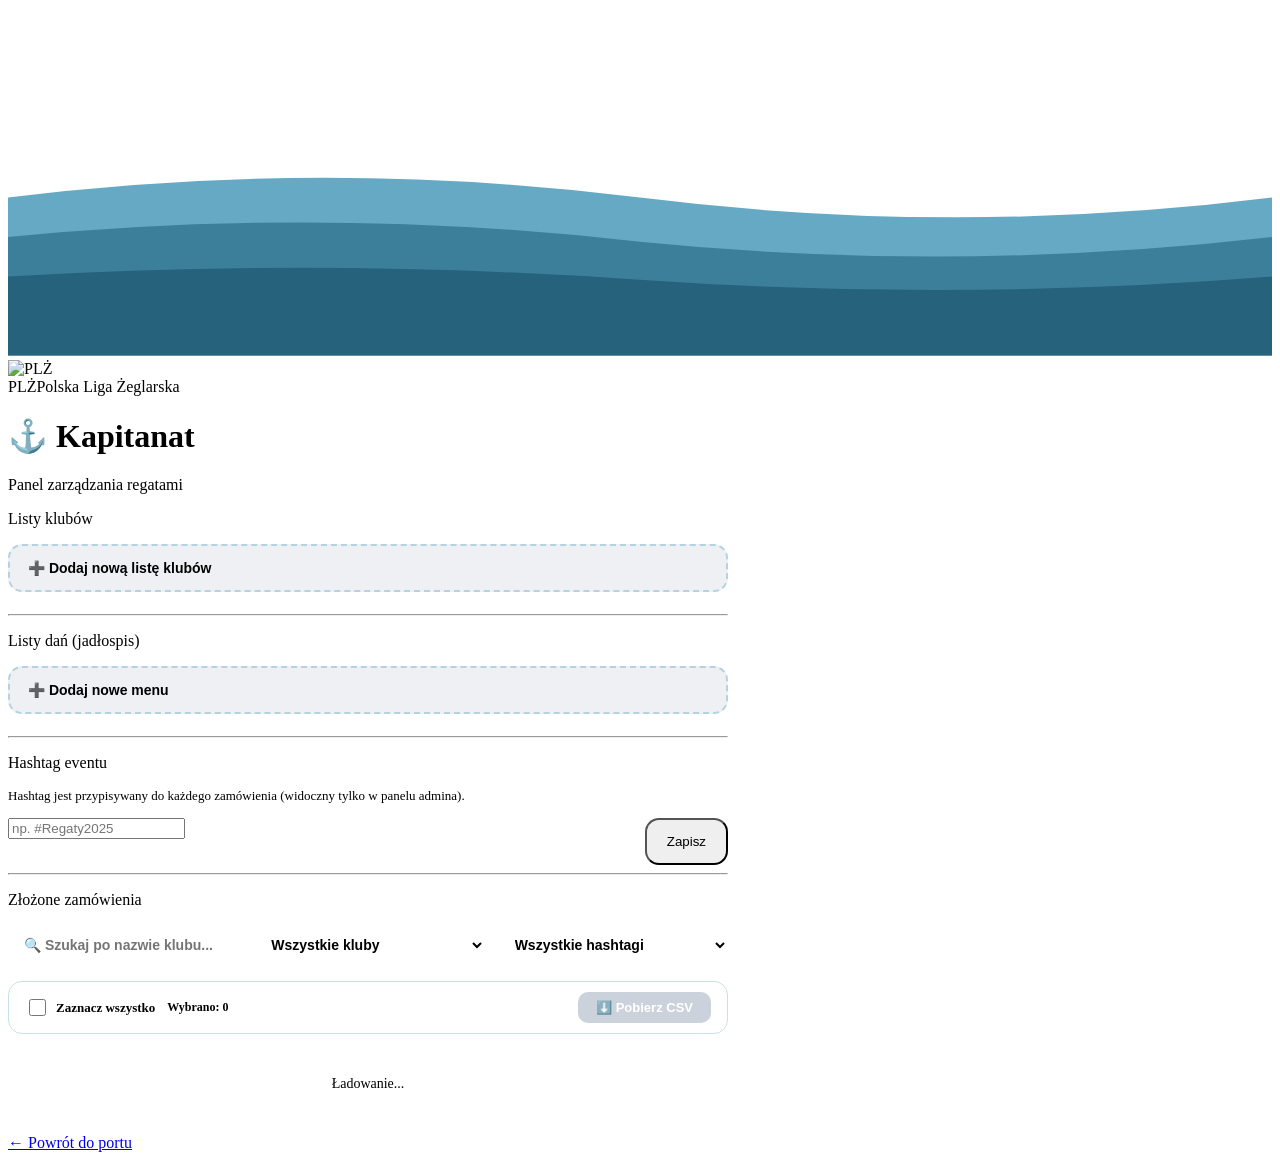
==== app/backend/static/admin.html @ 8b05d3e4 "init of complex aplication" ====
<!DOCTYPE html>
<html lang="pl">
<head>
    <meta charset="UTF-8">
    <meta name="viewport" content="width=device-width, initial-scale=1.0">
    <title>Kapitanat — PLŻ</title>
    <link rel="stylesheet" href="/static/style.css">
    <style>
    /* ─── KAFELKI LIST ───────────────────────────────── */
    .list-grid {
        display: grid;
        grid-template-columns: repeat(auto-fill, minmax(260px, 1fr));
        gap: 14px; margin-top: 14px;
    }
    .list-tile {
        background: var(--input-bg); border-radius: 16px;
        padding: 16px 18px; position: relative;
        border: 2px solid transparent; transition: border-color .2s;
    }
    .list-tile.is-active {
        border-color: var(--water-dark);
    }
    .tile-name {
        font-size: 15px; font-weight: 800; color: var(--navy);
        margin-bottom: 8px; display: flex; align-items: center; gap: 8px;
    }
    .badge-active {
        background: var(--water-dark); color: #fff;
        font-size: 10px; padding: 2px 8px; border-radius: 10px;
        font-weight: 900; letter-spacing: 1px;
    }
    .tile-preview {
        font-size: 12px; color: var(--text-sub); margin-bottom: 12px;
        line-height: 1.6; max-height: 72px; overflow: hidden;
    }
    .tile-actions { display: flex; gap: 7px; flex-wrap: wrap; }
    .tile-btn {
        padding: 6px 14px; border-radius: 10px; font-size: 12px;
        font-weight: 800; font-family: 'Nunito', sans-serif;
        border: none; cursor: pointer; transition: .15s;
    }
    .tile-btn-edit     { background: var(--sky-mid); color: var(--navy); }
    .tile-btn-activate { background: var(--water-dark); color: #fff; }
    .tile-btn-delete   { background: #f8d7da; color: #721c24; }
    .tile-btn:hover    { opacity: .85; transform: translateY(-1px); }

    /* ─── MODAL EDYCJI ───────────────────────────────── */
    .modal-overlay {
        position: fixed; inset: 0; z-index: 200;
        background: rgba(26,53,96,.55); backdrop-filter: blur(4px);
        display: flex; align-items: center; justify-content: center;
        padding: 16px;
    }
    .modal-box {
        background: #fff; border-radius: 22px;
        padding: 28px 26px; width: 100%; max-width: 520px;
        box-shadow: 0 16px 48px rgba(26,53,96,.3);
        max-height: 90vh; overflow-y: auto;
    }
    .modal-box h3 {
        font-family: 'Pacifico', cursive; font-size: 18px;
        color: var(--navy); margin-bottom: 16px;
    }
    .modal-hint {
        font-size: 12px; color: var(--text-sub);
        background: rgba(74,154,187,.1); border-radius: 10px;
        padding: 10px 14px; margin-bottom: 12px; line-height: 1.6;
    }
    .modal-box textarea {
        width: 100%; min-height: 180px; padding: 12px 14px;
        border-radius: 12px; border: 1.5px solid rgba(74,154,187,.35);
        font-family: 'Nunito', monospace; font-size: 13px;
        color: var(--navy); resize: vertical; outline: none;
        background: var(--input-bg);
    }
    .modal-box textarea:focus { border-color: var(--water-dark); }
    .modal-actions { display: flex; gap: 10px; margin-top: 16px; }
    .modal-actions .btn { margin-top: 0; }

    /* ─── UPLOAD ─────────────────────────────────────── */
    .upload-row {
        display: flex; gap: 10px; align-items: center;
        margin-bottom: 10px; flex-wrap: wrap;
    }
    .upload-label {
        display: inline-flex; align-items: center; gap: 6px;
        background: rgba(74,154,187,.18); color: var(--navy);
        border-radius: 10px; padding: 8px 14px; font-size: 13px;
        font-weight: 700; cursor: pointer; transition: .15s;
    }
    .upload-label:hover { background: rgba(74,154,187,.3); }
    .upload-label input[type=file] { display: none; }
    .upload-filename { font-size: 12px; color: var(--text-sub); }

    /* ─── HASHTAG ────────────────────────────────────── */
    .hashtag-row {
        display: flex; gap: 10px; align-items: flex-start;
    }
    .hashtag-row .field { flex: 1; margin-bottom: 0; }
    .hashtag-row .btn { width: auto; padding: 14px 20px; margin-top: 0; border-radius: 14px; }

    /* ─── ZAMÓWIENIA ─────────────────────────────────── */
    .filter-bar {
        display: flex; gap: 10px; flex-wrap: wrap; margin-bottom: 16px;
    }
    .filter-bar input,
    .filter-bar select {
        flex: 1; min-width: 140px; background: var(--input-bg);
        border: none; border-radius: 12px; padding: 11px 16px;
        font-family: 'Nunito', sans-serif; font-size: 14px;
        font-weight: 600; color: var(--navy); outline: none;
    }
    .filter-bar input:focus,
    .filter-bar select:focus { box-shadow: 0 0 0 2px rgba(74,154,187,.35); }

    .order-card {
        background: var(--input-bg); border-radius: 14px;
        padding: 14px 18px; margin-bottom: 10px;
        border-left: 5px solid var(--water-dark);
    }
    .order-card-head {
        display: flex; justify-content: space-between;
        align-items: flex-start; margin-bottom: 8px; flex-wrap: wrap; gap: 6px;
    }
    .order-club { font-size: 15px; font-weight: 800; color: var(--navy); }
    .order-meta { font-size: 11px; color: #7a95bb; }
    .order-hashtag {
        background: rgba(74,154,187,.18); color: var(--water-dark);
        font-size: 11px; font-weight: 800; border-radius: 8px;
        padding: 2px 10px;
    }
    .order-days { display: flex; flex-wrap: wrap; gap: 10px; }
    .order-day  { font-size: 12px; color: var(--text-sub); }
    .order-day  strong { color: var(--navy); display: block; font-size: 11px;
                         letter-spacing: 1px; text-transform: uppercase; margin-bottom: 2px; }

    .empty-state { text-align: center; color: var(--text-sub); font-size: 14px; padding: 28px 0; }

    /* ─── HISTORIA EDYCJI ──────────────────────────────── */
    .history-entry {
        border-left: 3px solid rgba(74,154,187,.3);
        padding: 8px 14px; margin-bottom: 8px; border-radius: 0 10px 10px 0;
        background: rgba(74,154,187,.06);
    }
    .history-entry summary {
        cursor: pointer; font-size: 12px; font-weight: 800; color: var(--text-sub);
        list-style: none; display: flex; justify-content: space-between;
    }
    .history-entry summary::-webkit-details-marker { display: none; }
    .history-dishes { font-size: 12px; color: var(--navy); margin-top: 8px; }
    .history-day { font-weight: 800; margin-top: 5px; }

    /* ─── KLIKALNE KARTY ZAMÓWIEŃ ──────────────────────── */
    .order-card { cursor: pointer; transition: background .15s; }
    .order-card:hover { background: var(--input-bg2); }
    .order-card.is-selected {
        background: rgba(74,154,187,.22);
        border-left-color: var(--navy);
    }

    /* ─── PASEK WYBORU I POBIERANIA ──────────────────────── */
    .selection-toolbar {
        display: flex; align-items: center; gap: 12px; flex-wrap: wrap;
        background: var(--input-bg2); border-radius: 14px;
        padding: 10px 16px; margin-bottom: 12px;
        border: 1.5px solid rgba(74,154,187,.3);
    }
    .sel-check-all {
        display: flex; align-items: center; gap: 7px;
        font-size: 13px; font-weight: 800; color: var(--navy);
        cursor: pointer; user-select: none;
    }
    .sel-check-all input[type=checkbox] {
        width: 17px; height: 17px; cursor: pointer;
        accent-color: var(--water-dark); flex-shrink: 0;
    }
    .sel-count { font-size: 12px; color: var(--text-sub); font-weight: 700; }
    .sel-download-btn {
        margin-left: auto; padding: 8px 18px; border-radius: 10px;
        font-size: 13px; font-weight: 800; font-family: 'Nunito', sans-serif;
        border: none; cursor: pointer; transition: .15s;
        background: var(--navy); color: #fff;
    }
    .sel-download-btn:disabled { background: rgba(26,53,96,.22); cursor: default; }
    .sel-download-btn:not(:disabled):hover {
        background: var(--water-dark); transform: translateY(-1px);
    }
    .order-sel-cb {
        width: 17px; height: 17px; cursor: pointer;
        accent-color: var(--water-dark); flex-shrink: 0; margin-top: 2px;
    }

    /* ─── NOWA LISTA PRZYCISK ─────────────────────────── */
    .new-list-btn {
        display: flex; align-items: center; gap: 8px;
        background: rgba(26,53,96,.07); border-radius: 14px;
        padding: 14px 18px; cursor: pointer; border: 2px dashed rgba(74,154,187,.35);
        color: var(--navy); font-weight: 800; font-size: 14px;
        transition: .18s; width: 100%; text-align: left; font-family: 'Nunito',sans-serif;
    }
    .new-list-btn:hover { background: rgba(74,154,187,.12); border-color: var(--water-dark); }
    </style>
</head>
<body>

<div class="sea-scene" aria-hidden="true">
    <svg viewBox="0 0 800 220" preserveAspectRatio="xMidYMax slice" xmlns="http://www.w3.org/2000/svg" style="width:100%;height:100%;">
        <path d="M0 120 Q200 95 400 120 Q600 145 800 120 L800 220 L0 220Z" fill="#4a9abb" opacity=".85"/>
        <path d="M0 145 Q200 125 400 148 Q600 168 800 145 L800 220 L0 220Z" fill="#2c6e8a" opacity=".7"/>
        <path d="M0 170 Q200 158 400 172 Q600 186 800 170 L800 220 L0 220Z" fill="#1a4f6a" opacity=".6"/>
    </svg>
</div>

<div class="page">

    <div class="plz-logo">
        <img src="/static/images/PLZ_transparent_1.webp" width="50" height="50" alt="PLŻ" style="object-fit:contain;">
        <div class="plz-logo__text">PLŻ<span class="plz-logo__sub">Polska Liga Żeglarska</span></div>
    </div>

    <div class="card" style="max-width:720px;">
        <h1 class="card__title">⚓ Kapitanat</h1>
        <p class="card__sub">Panel zarządzania regatami</p>

        <!-- ══ 1. LISTY KLUBÓW ══════════════════════════ -->
        <p class="section-title">Listy klubów</p>

        <button class="new-list-btn" onclick="openNewClubList()">
            ➕ Dodaj nową listę klubów
        </button>

        <div class="list-grid" id="club-lists-grid"></div>

        <hr class="divider">

        <!-- ══ 2. LISTY DAŃ ═════════════════════════════ -->
        <p class="section-title">Listy dań (jadłospis)</p>

        <button class="new-list-btn" onclick="openNewMealList()">
            ➕ Dodaj nowe menu
        </button>

        <div class="list-grid" id="meal-lists-grid"></div>

        <hr class="divider">

        <!-- ══ 3. HASHTAG ══════════════════════════════ -->
        <p class="section-title">Hashtag eventu</p>
        <p style="font-size:13px; color:var(--text-sub); margin-bottom:14px;">
            Hashtag jest przypisywany do każdego zamówienia (widoczny tylko w panelu admina).
        </p>

        <div class="hashtag-row">
            <div class="field">
                <input type="text" id="hashtag-input" placeholder="np. #Regaty2025">
            </div>
            <button class="btn btn-primary" onclick="saveHashtag()">Zapisz</button>
        </div>
        <div id="hashtag-saved" style="display:none; color:#155724; font-size:13px; font-weight:700; margin-top:8px;">
            ✅ Hashtag zapisany!
        </div>

        <hr class="divider">

        <!-- ══ 4. ZAMÓWIENIA ════════════════════════════ -->
        <p class="section-title">Złożone zamówienia</p>

        <div class="filter-bar">
            <input type="text" id="search-input" placeholder="🔍 Szukaj po nazwie klubu..." oninput="filterOrders()">
            <select id="filter-club" onchange="filterOrders()">
                <option value="">Wszystkie kluby</option>
            </select>
            <select id="filter-hashtag" onchange="filterOrders()">
                <option value="">Wszystkie hashtagi</option>
            </select>
        </div>

        <div class="selection-toolbar" id="selection-toolbar">
            <label class="sel-check-all">
                <input type="checkbox" id="select-all-checkbox" onchange="toggleSelectAll(this.checked)">
                Zaznacz wszystko
            </label>
            <span class="sel-count" id="sel-count-label">Wybrano: 0</span>
            <button class="sel-download-btn" id="download-btn" onclick="downloadOrders()" disabled>
                ⬇️ Pobierz CSV
            </button>
        </div>

        <div id="orders-container">
            <p class="empty-state">Ładowanie...</p>
        </div>

        <a href="/" class="btn btn-secondary" style="margin-top:28px;">← Powrót do portu</a>
    </div>
</div>

<!-- ══ MODAL EDYCJI LISTY KLUBÓW ══════════════════════ -->
<div id="modal-club" class="modal-overlay" style="display:none;" onclick="closeModalClub(event)">
    <div class="modal-box" onclick="event.stopPropagation()">
        <h3 id="modal-club-title">Lista klubów</h3>

        <div class="field">
            <label>Nazwa listy</label>
            <input type="text" id="edit-club-name" placeholder="np. Regaty Gdańsk 2025">
        </div>

        <div class="modal-hint">
            <strong>Format:</strong> jedna linia = jeden klub:<br>
            <code>Nazwa klubu, liczba zawodników, hasło</code><br>
            Liczba i hasło są <strong>opcjonalne</strong> — domyślnie 4 zawodników i losowe 6-cyfrowe hasło.<br>
            Przykłady:<br>
            <code>Politechnika Gdańska, 4, regaty2025</code><br>
            <code>Klub Morski</code> → auto: 4 zawodników, hasło wygenerowane
        </div>

        <div class="upload-row">
            <label class="upload-label">
                📂 Wczytaj plik .txt
                <input type="file" accept=".txt" id="club-file-input" onchange="loadClubFile()">
            </label>
            <span class="upload-filename" id="club-filename">brak pliku</span>
            <button class="tile-btn tile-btn-edit" onclick="applyClubDefaults()" type="button"
                title="Uzupełnij brakujące hasła i liczby zawodników">
                🔑 Uzupełnij/pokaż hasła
            </button>
        </div>

        <textarea id="edit-club-content"
            placeholder="Klub Morski Gdańsk, 8, haslo123&#10;AZS Gdynia&#10;Politechnika, 4"></textarea>

        <div class="modal-actions">
            <button class="btn btn-secondary" style="flex:1" onclick="closeModalClub()">Anuluj</button>
            <button class="btn btn-primary"   style="flex:2; margin-top:0;" onclick="saveClubList()">💾 Zapisz</button>
        </div>
    </div>
</div>

<!-- ══ MODAL EDYCJI LISTY DAN ══════════════════════════ -->
<div id="modal-meal" class="modal-overlay" style="display:none;" onclick="closeModalMeal(event)">
    <div class="modal-box" onclick="event.stopPropagation()">
        <h3 id="modal-meal-title">Menu / jadłospis</h3>

        <div class="field">
            <label>Nazwa menu</label>
            <input type="text" id="edit-meal-name" placeholder="np. Menu Regaty Gdańsk 2025">
        </div>

        <div class="modal-hint">
            <strong>Format pliku / edycji:</strong><br>
            Jedna linia = jeden dzień:<br>
            <code>Dzień N: danie1;danie2;danie3</code><br>
            Przykład: <code>Dzień 1: kotlet;pierogi;zupa</code>
        </div>

        <div class="upload-row">
            <label class="upload-label">
                📂 Wczytaj plik .txt
                <input type="file" accept=".txt" id="meal-file-input" onchange="loadMealFile()">
            </label>
            <span class="upload-filename" id="meal-filename">brak pliku</span>
        </div>

        <textarea id="edit-meal-content"
            placeholder="Dzień 1: kotlet;pierogi&#10;Dzień 2: szpinak;jabłko"></textarea>

        <div class="modal-actions">
            <button class="btn btn-secondary" style="flex:1" onclick="closeModalMeal()">Anuluj</button>
            <button class="btn btn-primary"   style="flex:2; margin-top:0;" onclick="saveMealList()">💾 Zapisz</button>
        </div>
    </div>
</div>

<!-- ══ MODAL SZCZEGÓŁÓW ZAMÓWIENIA ════════════════════ -->
<div id="modal-order" class="modal-overlay" style="display:none;" onclick="closeOrderModal(event)">
    <div class="modal-box" onclick="event.stopPropagation()" style="max-width:560px;">
        <h3 id="modal-order-title" style="font-family:'Pacifico',cursive; font-size:18px; color:var(--navy); margin-bottom:4px;"></h3>
        <p id="modal-order-meta" style="font-size:12px; color:var(--text-sub); margin-bottom:20px;"></p>

        <p class="section-title" style="margin-top:0;">Aktualne zamówienie</p>
        <div id="modal-order-current"></div>

        <div id="modal-order-history-wrap" style="display:none; margin-top:18px;">
            <p class="section-title">Historia edycji</p>
            <div id="modal-order-history"></div>
        </div>

        <div class="modal-actions" style="margin-top:20px;">
            <button class="btn btn-secondary" onclick="closeOrderModal()">Zamknij</button>
        </div>
    </div>
</div>

<!-- ══ MODAL POTWIERDZENIA USUNIĘCIA ══════════════════ -->
<div id="modal-confirm-delete" class="modal-overlay" style="display:none;">
    <div class="modal-box" style="max-width:380px; text-align:center;">
        <div style="font-size:40px; margin-bottom:12px;">🗑️</div>
        <h3 style="font-family:'Nunito',sans-serif; font-size:16px;">Czy na pewno usunąć tę listę?</h3>
        <p style="font-size:13px; color:var(--text-sub); margin:10px 0 20px;">Tej operacji nie można cofnąć.</p>
        <div class="modal-actions">
            <button class="btn btn-secondary" style="flex:1" onclick="closeDeleteModal()">Anuluj</button>
            <button class="btn btn-primary"   style="flex:1; margin-top:0; background:#d62828;"
                    onclick="confirmDelete()">Usuń</button>
        </div>
    </div>
</div>

<script>
/* ═══════════════════════════════════════════════════════
   STAN
═══════════════════════════════════════════════════════ */
let clubLists      = [];
let mealLists      = [];
let allOrders      = [];
let orderMap       = {};   // index → order object (dla modalu)
let selectedOrders = new Set();

let editingClubId = null;
let editingMealId = null;
let deleteCallback = null;

/* ═══════════════════════════════════════════════════════
   ŁADOWANIE DANYCH
═══════════════════════════════════════════════════════ */
async function loadAll() {
    await Promise.all([loadClubLists(), loadMealLists(), loadHashtag(), loadOrders()]);
}

async function loadClubLists() {
    const r = await fetch('/api/club-lists', { credentials: 'include' });
    clubLists = await r.json();
    renderClubLists();
}

async function loadMealLists() {
    const r = await fetch('/api/meal-lists', { credentials: 'include' });
    mealLists = await r.json();
    renderMealLists();
}

async function loadHashtag() {
    const r = await fetch('/api/hashtag', { credentials: 'include' });
    const d = await r.json();
    document.getElementById('hashtag-input').value = d.hashtag || '';
}

async function loadOrders() {
    const r = await fetch('/api/submissions', { credentials: 'include' });
    const d = await r.json();
    allOrders = d.orders || [];

    /* Wypełnij filtry */
    const clubSel = document.getElementById('filter-club');
    const hashSel = document.getElementById('filter-hashtag');
    clubSel.innerHTML = '<option value="">Wszystkie kluby</option>';
    hashSel.innerHTML = '<option value="">Wszystkie hashtagi</option>';
    (d.clubs || []).forEach(c => {
        const o = document.createElement('option'); o.value = o.textContent = c;
        clubSel.appendChild(o);
    });
    (d.hashtags || []).forEach(h => {
        const o = document.createElement('option'); o.value = o.textContent = h;
        hashSel.appendChild(o);
    });

    renderOrders(allOrders);
}

/* ═══════════════════════════════════════════════════════
   RENDEROWANIE KAFELKÓW KLUBÓW
═══════════════════════════════════════════════════════ */
function renderClubLists() {
    const grid = document.getElementById('club-lists-grid');
    grid.innerHTML = '';

    if (!clubLists.length) {
        grid.innerHTML = '<p class="empty-state">Brak list klubów.</p>';
        return;
    }

    clubLists.forEach(list => {
        const tile = document.createElement('div');
        tile.className = 'list-tile' + (list.active ? ' is-active' : '');

        const clubs = list.clubs || [];
        const preview = clubs.slice(0, 4)
            .map(c => `${c.name} (${c.count} zaw.)`)
            .join('<br>') + (clubs.length > 4 ? `<br>…i ${clubs.length-4} więcej` : '');

        tile.innerHTML = `
            <div class="tile-name">
                ${list.name}
                ${list.active ? '<span class="badge-active">AKTYWNA</span>' : ''}
            </div>
            <div class="tile-preview">${preview || '<em>pusta lista</em>'}</div>
            <div class="tile-actions">
                <button class="tile-btn tile-btn-edit"   onclick="openEditClubList(${list.id})">Edytuj</button>
                ${!list.active ? `<button class="tile-btn tile-btn-activate" onclick="activateClubList(${list.id})">Aktywuj</button>` : ''}
                <button class="tile-btn tile-btn-delete" onclick="askDeleteClubList(${list.id})">Usuń</button>
            </div>`;
        grid.appendChild(tile);
    });
}

/* ═══════════════════════════════════════════════════════
   RENDEROWANIE KAFELKÓW DAŃ
═══════════════════════════════════════════════════════ */
function renderMealLists() {
    const grid = document.getElementById('meal-lists-grid');
    grid.innerHTML = '';

    if (!mealLists.length) {
        grid.innerHTML = '<p class="empty-state">Brak menu.</p>';
        return;
    }

    mealLists.forEach(list => {
        const tile = document.createElement('div');
        tile.className = 'list-tile' + (list.active ? ' is-active' : '');

        const days = list.days || [];
        const preview = days.slice(0, 3)
            .map(d => `<strong>${d.day}:</strong> ${(d.dishes||[]).join(', ')}`)
            .join('<br>') + (days.length > 3 ? `<br>…i ${days.length-3} dni więcej` : '');

        tile.innerHTML = `
            <div class="tile-name">
                ${list.name}
                ${list.active ? '<span class="badge-active">AKTYWNE</span>' : ''}
            </div>
            <div class="tile-preview">${preview || '<em>puste menu</em>'}</div>
            <div class="tile-actions">
                <button class="tile-btn tile-btn-edit"   onclick="openEditMealList(${list.id})">Edytuj</button>
                ${!list.active ? `<button class="tile-btn tile-btn-activate" onclick="activateMealList(${list.id})">Aktywuj</button>` : ''}
                <button class="tile-btn tile-btn-delete" onclick="askDeleteMealList(${list.id})">Usuń</button>
            </div>`;
        grid.appendChild(tile);
    });
}

/* ═══════════════════════════════════════════════════════
   RENDEROWANIE ZAMÓWIEŃ
═══════════════════════════════════════════════════════ */
function renderOrders(orders) {
    const container = document.getElementById('orders-container');
    orderMap = {};
    selectedOrders = new Set();
    updateSelectionUI();

    if (!orders.length) {
        container.innerHTML = '<p class="empty-state">Brak zamówień spełniających kryteria.</p>';
        return;
    }
    container.innerHTML = orders.map((o, i) => {
        orderMap[i] = o;
        const daysHtml = Object.entries(o.orders || {}).map(([day, dishes]) => {
            const dishesHtml = Object.entries(dishes).map(([d, c]) => `${d}: ${c}`).join(' · ');
            return `<div class="order-day"><strong>${day}</strong>${dishesHtml}</div>`;
        }).join('');

        const edits = (o.edit_history || []).length;
        const editBadge = edits > 0
            ? `<span style="font-size:11px; color:var(--water-dark); font-weight:800;">
                 ✏️ ${edits} ${edits === 1 ? 'edycja' : 'edycje'}
               </span>`
            : '';
        const updatedBadge = o.updated_at && o.updated_at !== o.date
            ? `<span style="font-size:11px; color:var(--text-sub);">zaktualizowano: ${o.updated_at}</span>`
            : '';

        return `
        <div class="order-card" id="order-card-${i}" onclick="openOrderModal(${i})">
            <div class="order-card-head">
                <div style="display:flex; align-items:flex-start; gap:10px;">
                    <input type="checkbox" class="order-sel-cb"
                        onclick="event.stopPropagation()"
                        onchange="toggleOrderSelection(${i}, this.checked)">
                    <div>
                        <div class="order-club">⚓ ${o.club_name}</div>
                        <div class="order-meta" style="display:flex; gap:10px; flex-wrap:wrap;">
                            <span>📅 ${o.date}</span>${updatedBadge}${editBadge}
                        </div>
                    </div>
                </div>
                ${o.hashtag ? `<span class="order-hashtag">${o.hashtag}</span>` : ''}
            </div>
            <div class="order-days">${daysHtml || '—'}</div>
        </div>`;
    }).join('');
}

/* ═══════════════════════════════════════════════════════
   ZAZNACZANIE I POBIERANIE
═══════════════════════════════════════════════════════ */
function toggleOrderSelection(index, checked) {
    if (checked) selectedOrders.add(index);
    else         selectedOrders.delete(index);
    const card = document.getElementById(`order-card-${index}`);
    if (card) card.classList.toggle('is-selected', checked);
    updateSelectionUI();
}

function toggleSelectAll(checked) {
    Object.keys(orderMap).forEach(k => {
        const idx = parseInt(k);
        const cb  = document.querySelector(`#order-card-${idx} .order-sel-cb`);
        if (cb) cb.checked = checked;
        if (checked) selectedOrders.add(idx);
        else         selectedOrders.delete(idx);
        const card = document.getElementById(`order-card-${idx}`);
        if (card) card.classList.toggle('is-selected', checked);
    });
    updateSelectionUI();
}

function updateSelectionUI() {
    const count        = selectedOrders.size;
    const totalVisible = Object.keys(orderMap).length;
    const countLabel   = document.getElementById('sel-count-label');
    const downloadBtn  = document.getElementById('download-btn');
    const selAllCb     = document.getElementById('select-all-checkbox');

    if (countLabel)  countLabel.textContent = `Wybrano: ${count}`;
    if (downloadBtn) downloadBtn.disabled   = count === 0;
    if (selAllCb) {
        selAllCb.checked       = totalVisible > 0 && count === totalVisible;
        selAllCb.indeterminate = count > 0 && count < totalVisible;
    }
}

function downloadOrders() {
    const orders = [...selectedOrders].map(i => orderMap[i]).filter(Boolean);
    if (!orders.length) return;

    /* Nagłówki CSV */
    const rows = [['Klub', 'Hashtag', 'Data złożenia', 'Ostatnia aktualizacja', 'Dzień', 'Danie', 'Ilość']];

    orders.forEach(o => {
        const days    = o.orders || {};
        const dayKeys = Object.keys(days);
        if (dayKeys.length === 0) {
            rows.push([o.club_name, o.hashtag || '', o.date || '', o.updated_at || '', '', '', '']);
        } else {
            dayKeys.forEach(day => {
                const dishes = days[day] || {};
                Object.entries(dishes).forEach(([dish, count]) => {
                    rows.push([
                        o.club_name, o.hashtag || '',
                        o.date || '', o.updated_at || '',
                        day, dish, count
                    ]);
                });
            });
        }
    });

    /* Escapowanie pól CSV */
    const csvContent = rows.map(r =>
        r.map(cell => `"${String(cell).replace(/"/g, '""')}"`).join(',')
    ).join('\r\n');

    /* BOM UTF-8 dla Excela */
    const blob = new Blob(['﻿' + csvContent], { type: 'text/csv;charset=utf-8;' });
    const url  = URL.createObjectURL(blob);
    const a    = document.createElement('a');
    a.href     = url;
    a.download = `zamowienia_${new Date().toISOString().slice(0, 10)}.csv`;
    document.body.appendChild(a);
    a.click();
    document.body.removeChild(a);
    URL.revokeObjectURL(url);
}

/* ═══════════════════════════════════════════════════════
   MODAL SZCZEGÓŁÓW ZAMÓWIENIA
═══════════════════════════════════════════════════════ */
function renderOrderDays(orders) {
    return Object.entries(orders || {}).map(([day, dishes]) => {
        const rows = Object.entries(dishes).map(([d, c]) =>
            `<div style="display:flex; justify-content:space-between; font-size:13px; padding:2px 0;">
                <span>${d}</span><span style="font-weight:800;">${c} porcji</span>
             </div>`
        ).join('');
        return `<div style="margin-bottom:10px;">
            <div class="history-day">${day}</div>${rows}
        </div>`;
    }).join('') || '<em style="font-size:13px; color:var(--text-sub);">Brak danych</em>';
}

function openOrderModal(index) {
    const o = orderMap[index];
    if (!o) return;

    document.getElementById('modal-order-title').textContent = `⚓ ${o.club_name}`;
    document.getElementById('modal-order-meta').innerHTML =
        `Złożono: ${o.date}` +
        (o.updated_at && o.updated_at !== o.date ? ` · Ostatnia edycja: ${o.updated_at}` : '') +
        (o.hashtag ? ` · <span style="color:var(--water-dark); font-weight:800;">${o.hashtag}</span>` : '');

    document.getElementById('modal-order-current').innerHTML = renderOrderDays(o.orders);

    const history = o.edit_history || [];
    const histWrap = document.getElementById('modal-order-history-wrap');
    const histEl   = document.getElementById('modal-order-history');

    if (history.length > 0) {
        histWrap.style.display = 'block';
        histEl.innerHTML = [...history].reverse().map(h => `
            <details class="history-entry">
                <summary>
                    <span>Wersja ${h.version}</span>
                    <span>${(h.edited_at || '').replace('T', ' ').slice(0,16)}</span>
                </summary>
                <div class="history-dishes">${renderOrderDays(h.orders)}</div>
            </details>`
        ).join('');
    } else {
        histWrap.style.display = 'none';
    }

    document.getElementById('modal-order').style.display = 'flex';
}

function closeOrderModal(e) {
    if (!e || e.target === document.getElementById('modal-order'))
        document.getElementById('modal-order').style.display = 'none';
}

function filterOrders() {
    const search = document.getElementById('search-input').value.toLowerCase();
    const club   = document.getElementById('filter-club').value;
    const hash   = document.getElementById('filter-hashtag').value;

    const filtered = allOrders.filter(o => {
        if (search && !o.club_name.toLowerCase().includes(search)) return false;
        if (club   && o.club_name !== club)   return false;
        if (hash   && o.hashtag  !== hash)    return false;
        return true;
    });
    renderOrders(filtered);
}

/* ═══════════════════════════════════════════════════════
   PARSERY FORMATU PLIKU / TEKSTOWEGO
═══════════════════════════════════════════════════════ */
function gen6() {
    return Math.floor(100000 + Math.random() * 900000).toString();
}

function parseClubText(text, autoFill = true) {
    return text.split('\n')
        .map(l => l.trim()).filter(l => l)
        .map(l => {
            const parts = l.split(',').map(p => p.trim());
            const name     = parts[0] || '';
            const countRaw = parts[1] ? parseInt(parts[1]) : null;
            const passRaw  = parts[2] || '';
            return {
                name,
                count:    countRaw !== null ? (countRaw || 0) : (autoFill ? 4 : 0),
                password: passRaw || (autoFill ? gen6() : '')
            };
        }).filter(c => c.name);
}

function clubsToText(clubs) {
    return (clubs || []).map(c => `${c.name}, ${c.count}, ${c.password}`).join('\n');
}

/* Uzupełnij brakujące wartości i pokaż w textarea */
function applyClubDefaults() {
    const text  = document.getElementById('edit-club-content').value;
    const clubs = parseClubText(text, true);
    document.getElementById('edit-club-content').value = clubsToText(clubs);
}

function parseMealText(text) {
    return text.split('\n')
        .map(l => l.trim()).filter(l => l)
        .map(l => {
            const colonIdx = l.indexOf(':');
            if (colonIdx === -1) return null;
            const day    = l.slice(0, colonIdx).trim();
            const dishes = l.slice(colonIdx + 1).split(';').map(d => d.trim()).filter(d => d);
            return { day, dishes };
        }).filter(Boolean);
}

function daysToText(days) {
    return (days || []).map(d => `${d.day}: ${(d.dishes||[]).join(';')}`).join('\n');
}

/* ═══════════════════════════════════════════════════════
   MODAL KLUBY – OTWIERANIE
═══════════════════════════════════════════════════════ */
function openNewClubList() {
    editingClubId = null;
    document.getElementById('modal-club-title').textContent = 'Nowa lista klubów';
    document.getElementById('edit-club-name').value    = '';
    document.getElementById('edit-club-content').value = '';
    document.getElementById('club-filename').textContent = 'brak pliku';
    document.getElementById('modal-club').style.display = 'flex';
}

function openEditClubList(id) {
    editingClubId = id;
    const list = clubLists.find(l => l.id === id);
    if (!list) return;
    document.getElementById('modal-club-title').textContent = 'Edytuj listę klubów';
    document.getElementById('edit-club-name').value    = list.name;
    document.getElementById('edit-club-content').value = clubsToText(list.clubs);
    document.getElementById('club-filename').textContent = 'brak pliku';
    document.getElementById('modal-club').style.display = 'flex';
}

function closeModalClub(e) {
    if (!e || e.target === document.getElementById('modal-club'))
        document.getElementById('modal-club').style.display = 'none';
}

function loadClubFile() {
    const file = document.getElementById('club-file-input').files[0];
    if (!file) return;
    document.getElementById('club-filename').textContent = file.name;
    const reader = new FileReader();
    reader.onload = e => {
        document.getElementById('edit-club-content').value = e.target.result;
    };
    reader.readAsText(file);
}

async function saveClubList() {
    const name  = document.getElementById('edit-club-name').value.trim();
    const text  = document.getElementById('edit-club-content').value;
    const clubs = parseClubText(text);

    if (!name) { alert('Podaj nazwę listy.'); return; }

    const body = { name, clubs };

    if (editingClubId === null) {
        await fetch('/api/club-lists', {
            method: 'POST', credentials: 'include',
            headers: { 'Content-Type': 'application/json' },
            body: JSON.stringify(body)
        });
    } else {
        await fetch(`/api/club-lists/${editingClubId}`, {
            method: 'PUT', credentials: 'include',
            headers: { 'Content-Type': 'application/json' },
            body: JSON.stringify(body)
        });
    }
    document.getElementById('modal-club').style.display = 'none';
    loadClubLists();
}

async function activateClubList(id) {
    await fetch(`/api/club-lists/${id}/activate`, { method: 'POST', credentials: 'include' });
    loadClubLists();
}

function askDeleteClubList(id) {
    deleteCallback = async () => {
        await fetch(`/api/club-lists/${id}`, { method: 'DELETE', credentials: 'include' });
        loadClubLists();
    };
    document.getElementById('modal-confirm-delete').style.display = 'flex';
}

/* ═══════════════════════════════════════════════════════
   MODAL DANIA – OTWIERANIE
═══════════════════════════════════════════════════════ */
function openNewMealList() {
    editingMealId = null;
    document.getElementById('modal-meal-title').textContent = 'Nowe menu';
    document.getElementById('edit-meal-name').value    = '';
    document.getElementById('edit-meal-content').value = '';
    document.getElementById('meal-filename').textContent = 'brak pliku';
    document.getElementById('modal-meal').style.display = 'flex';
}

function openEditMealList(id) {
    editingMealId = id;
    const list = mealLists.find(l => l.id === id);
    if (!list) return;
    document.getElementById('modal-meal-title').textContent = 'Edytuj menu';
    document.getElementById('edit-meal-name').value    = list.name;
    document.getElementById('edit-meal-content').value = daysToText(list.days);
    document.getElementById('meal-filename').textContent = 'brak pliku';
    document.getElementById('modal-meal').style.display = 'flex';
}

function closeModalMeal(e) {
    if (!e || e.target === document.getElementById('modal-meal'))
        document.getElementById('modal-meal').style.display = 'none';
}

function loadMealFile() {
    const file = document.getElementById('meal-file-input').files[0];
    if (!file) return;
    document.getElementById('meal-filename').textContent = file.name;
    const reader = new FileReader();
    reader.onload = e => {
        document.getElementById('edit-meal-content').value = e.target.result;
    };
    reader.readAsText(file);
}

async function saveMealList() {
    const name = document.getElementById('edit-meal-name').value.trim();
    const text = document.getElementById('edit-meal-content').value;
    const days = parseMealText(text);

    if (!name) { alert('Podaj nazwę menu.'); return; }

    const body = { name, days };

    if (editingMealId === null) {
        await fetch('/api/meal-lists', {
            method: 'POST', credentials: 'include',
            headers: { 'Content-Type': 'application/json' },
            body: JSON.stringify(body)
        });
    } else {
        await fetch(`/api/meal-lists/${editingMealId}`, {
            method: 'PUT', credentials: 'include',
            headers: { 'Content-Type': 'application/json' },
            body: JSON.stringify(body)
        });
    }
    document.getElementById('modal-meal').style.display = 'none';
    loadMealLists();
}

async function activateMealList(id) {
    await fetch(`/api/meal-lists/${id}/activate`, { method: 'POST', credentials: 'include' });
    loadMealLists();
}

function askDeleteMealList(id) {
    deleteCallback = async () => {
        await fetch(`/api/meal-lists/${id}`, { method: 'DELETE', credentials: 'include' });
        loadMealLists();
    };
    document.getElementById('modal-confirm-delete').style.display = 'flex';
}

/* ═══════════════════════════════════════════════════════
   MODAL USUŃ
═══════════════════════════════════════════════════════ */
function closeDeleteModal() {
    document.getElementById('modal-confirm-delete').style.display = 'none';
    deleteCallback = null;
}

async function confirmDelete() {
    if (deleteCallback) await deleteCallback();
    closeDeleteModal();
}

/* ═══════════════════════════════════════════════════════
   HASHTAG
═══════════════════════════════════════════════════════ */
async function saveHashtag() {
    const value = document.getElementById('hashtag-input').value.trim();
    await fetch('/api/hashtag', {
        method: 'POST', credentials: 'include',
        headers: { 'Content-Type': 'application/json' },
        body: JSON.stringify({ hashtag: value })
    });
    const msg = document.getElementById('hashtag-saved');
    msg.style.display = 'block';
    setTimeout(() => msg.style.display = 'none', 2500);
}

/* ═══════════════════════════════════════════════════════
   START
═══════════════════════════════════════════════════════ */
loadAll();
</script>
</body>
</html>
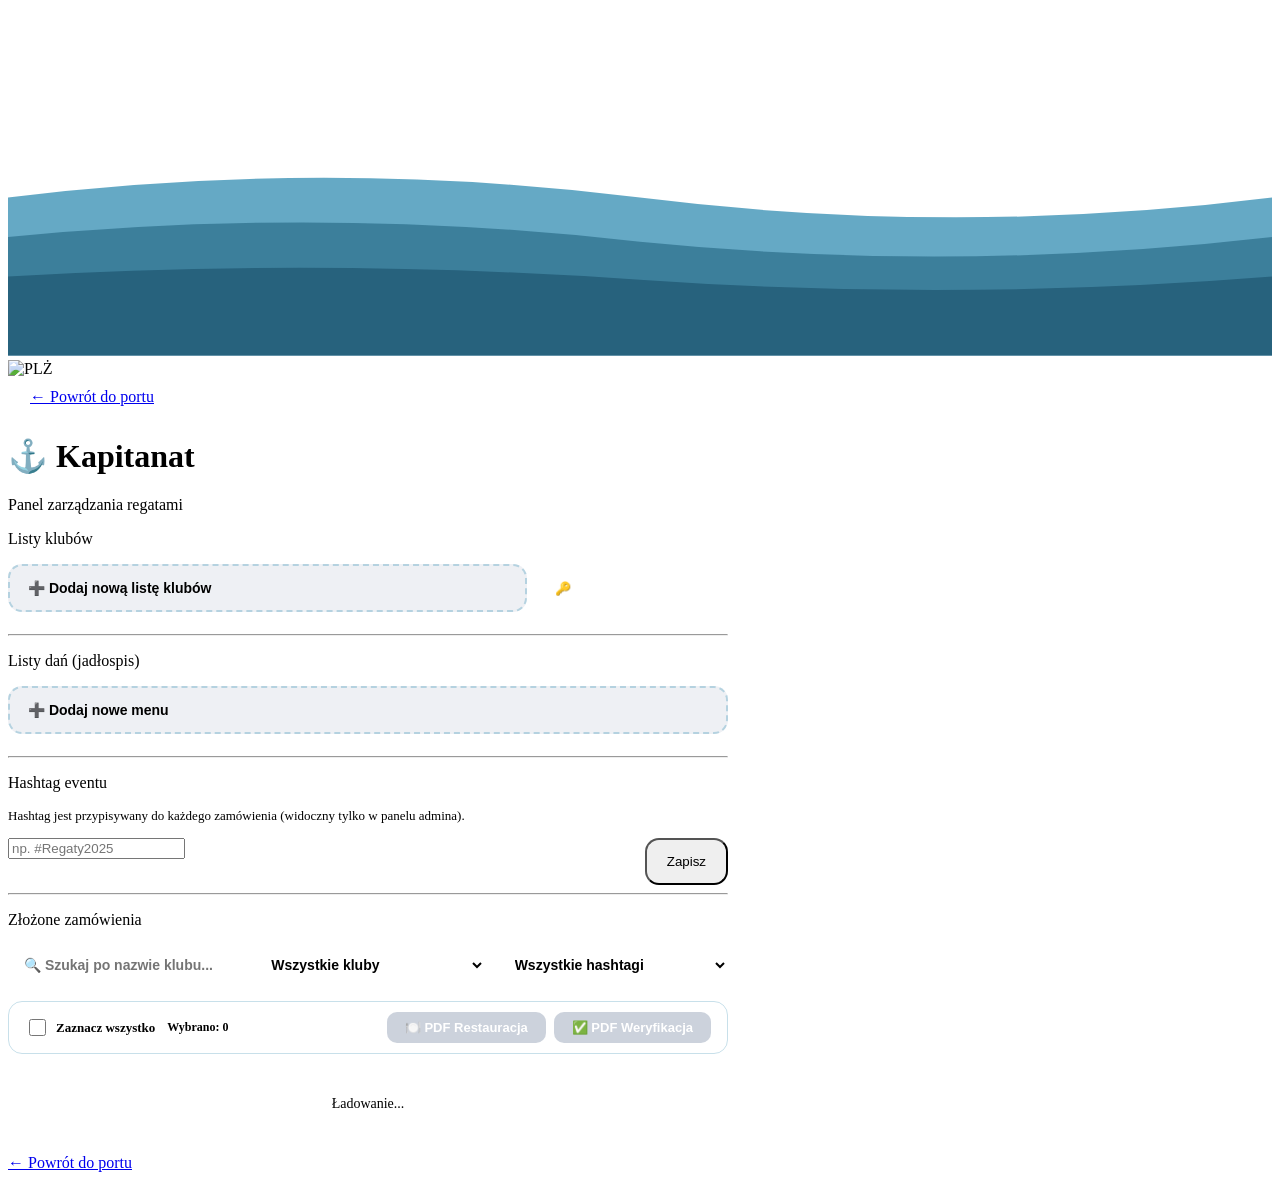
==== commit 84e54359: "Montserrat font, logo update, PDF exports, meal format commas, back btn, mobile boat, meal list name" ====
--- a/app/backend/static/admin.html
+++ b/app/backend/static/admin.html
@@ -215,7 +215,10 @@
 
     <div class="plz-logo">
         <img src="/static/images/PLZ_transparent_1.webp" width="50" height="50" alt="PLŻ" style="object-fit:contain;">
-        <div class="plz-logo__text">PLŻ<span class="plz-logo__sub">Polska Liga Żeglarska</span></div>
+    </div>
+
+    <div style="width:100%;max-width:720px;margin-bottom:10px;">
+        <a href="/" class="btn btn-secondary" style="margin-top:0;width:auto;display:inline-block;padding:10px 22px;">← Powrót do portu</a>
     </div>
 
     <div class="card" style="max-width:720px;">
@@ -225,9 +228,15 @@
         <!-- ══ 1. LISTY KLUBÓW ══════════════════════════ -->
         <p class="section-title">Listy klubów</p>
 
-        <button class="new-list-btn" onclick="openNewClubList()">
-            ➕ Dodaj nową listę klubów
-        </button>
+        <div style="display:flex;gap:10px;flex-wrap:wrap;margin-bottom:10px;">
+            <button class="new-list-btn" style="flex:1;margin-bottom:0;" onclick="openNewClubList()">
+                ➕ Dodaj nową listę klubów
+            </button>
+            <button class="tile-btn tile-btn-activate" style="padding:12px 18px;border-radius:12px;font-size:13px;white-space:nowrap;"
+                onclick="exportPasswordsPDF()">
+                🔑 Eksportuj hasła (PDF)
+            </button>
+        </div>
 
         <div class="list-grid" id="club-lists-grid"></div>
 
@@ -281,9 +290,14 @@
                 Zaznacz wszystko
             </label>
             <span class="sel-count" id="sel-count-label">Wybrano: 0</span>
-            <button class="sel-download-btn" id="download-btn" onclick="downloadOrders()" disabled>
-                ⬇️ Pobierz CSV
-            </button>
+            <div style="margin-left:auto;display:flex;gap:8px;flex-wrap:wrap;">
+                <button class="sel-download-btn" id="download-rest-btn" onclick="downloadRestaurantPDF()" disabled>
+                    🍽️ PDF Restauracja
+                </button>
+                <button class="sel-download-btn" id="download-verif-btn" onclick="downloadVerificationPDF()" disabled>
+                    ✅ PDF Weryfikacja
+                </button>
+            </div>
         </div>
 
         <div id="orders-container">
@@ -346,10 +360,10 @@
         </div>
 
         <div class="modal-hint">
-            <strong>Format pliku / edycji:</strong><br>
-            Jedna linia = jeden dzień:<br>
-            <code>Dzień N: danie1;danie2;danie3</code><br>
-            Przykład: <code>Dzień 1: kotlet;pierogi;zupa</code>
+            <strong>Format:</strong> jedna linia = jeden dzień:<br>
+            <code>N: danie1, danie2, danie3</code><br>
+            Przykład: <code>1: kotlet, pierogi, zupa</code><br>
+            <small style="color:#c0392b;">⚠️ Używaj <strong>przecinków</strong>, nie średników. Numer dnia musi być liczbą.</small>
         </div>
 
         <div class="upload-row">
@@ -616,58 +630,152 @@
     const count        = selectedOrders.size;
     const totalVisible = Object.keys(orderMap).length;
     const countLabel   = document.getElementById('sel-count-label');
-    const downloadBtn  = document.getElementById('download-btn');
     const selAllCb     = document.getElementById('select-all-checkbox');
 
-    if (countLabel)  countLabel.textContent = `Wybrano: ${count}`;
-    if (downloadBtn) downloadBtn.disabled   = count === 0;
+    if (countLabel) countLabel.textContent = `Wybrano: ${count}`;
+    ['download-rest-btn','download-verif-btn'].forEach(id => {
+        const btn = document.getElementById(id);
+        if (btn) btn.disabled = count === 0;
+    });
     if (selAllCb) {
         selAllCb.checked       = totalVisible > 0 && count === totalVisible;
         selAllCb.indeterminate = count > 0 && count < totalVisible;
     }
 }
 
-function downloadOrders() {
+/* ═══════════════════════════════════════════════════════
+   HELPER PDF — otwiera nowe okno i drukuje
+═══════════════════════════════════════════════════════ */
+function openPrintWindow(title, bodyHtml) {
+    const win = window.open('', '_blank', 'width=860,height=700');
+    win.document.write(`<!DOCTYPE html>
+<html lang="pl"><head>
+<meta charset="UTF-8"><title>${title}</title>
+<style>
+@import url('https://fonts.googleapis.com/css2?family=Montserrat:wght@400;600;700;800;900&display=swap');
+*{box-sizing:border-box;margin:0;padding:0}
+body{font-family:'Montserrat',sans-serif;color:#1a3560;padding:36px 40px;font-size:13px}
+h1{font-size:22px;font-weight:900;font-style:italic;margin-bottom:4px;color:#1a3560}
+.meta{font-size:11px;color:#7a95bb;margin-bottom:28px}
+h2{font-size:14px;font-weight:800;color:#2c6e8a;margin:22px 0 8px;border-bottom:2px solid #e0eef8;padding-bottom:5px}
+.dish-row{display:flex;justify-content:space-between;padding:4px 0;border-bottom:1px solid #f0f4f8}
+.dish-name{font-weight:600}
+.dish-count{font-weight:800;color:#1a3560}
+.club-block{margin-bottom:20px;padding:12px 16px;background:#f5f9fc;border-radius:8px;border-left:4px solid #2c6e8a}
+.club-name{font-size:15px;font-weight:800;color:#1a3560;margin-bottom:8px}
+.total-row{display:flex;justify-content:space-between;font-weight:800;padding:6px 0 0;margin-top:6px;border-top:2px solid #2c6e8a;color:#2c6e8a}
+@media print{body{padding:20px}@page{margin:1cm}}
+</style></head>
+<body>${bodyHtml}
+<script>window.onload=function(){window.print();}<\/script>
+</body></html>`);
+    win.document.close();
+}
+
+/* ── Walidacja: czy wszystkie kluby z aktywnej listy są zaznaczone ── */
+async function validateExportSelection() {
+    const activeList = clubLists.find(l => l.active);
+    if (!activeList || !(activeList.clubs || []).length) return true;
+
+    const activeNames   = (activeList.clubs || []).map(c => c.name);
+    const selectedNames = new Set([...selectedOrders].map(i => orderMap[i]?.club_name).filter(Boolean));
+    const missing       = activeNames.filter(n => !selectedNames.has(n));
+
+    if (missing.length === 0) return true;
+
+    return confirm(
+        `Nie zaznaczono zamówień dla wszystkich klubów z aktywnej listy.\n\n` +
+        `Brakuje (${missing.length}): ${missing.join(', ')}\n\n` +
+        `Czy mimo to chcesz kontynuować eksport?`
+    );
+}
+
+/* ── PDF dla restauracji: suma dań ── */
+async function downloadRestaurantPDF() {
     const orders = [...selectedOrders].map(i => orderMap[i]).filter(Boolean);
     if (!orders.length) return;
-
-    /* Nagłówki CSV */
-    const rows = [['Klub', 'Hashtag', 'Data złożenia', 'Ostatnia aktualizacja', 'Dzień', 'Danie', 'Ilość']];
-
+    if (!await validateExportSelection()) return;
+
+    /* Zsumuj dania po dniach */
+    const totals = {};   // { day: { dish: count } }
     orders.forEach(o => {
-        const days    = o.orders || {};
-        const dayKeys = Object.keys(days);
-        if (dayKeys.length === 0) {
-            rows.push([o.club_name, o.hashtag || '', o.date || '', o.updated_at || '', '', '', '']);
-        } else {
-            dayKeys.forEach(day => {
-                const dishes = days[day] || {};
-                Object.entries(dishes).forEach(([dish, count]) => {
-                    rows.push([
-                        o.club_name, o.hashtag || '',
-                        o.date || '', o.updated_at || '',
-                        day, dish, count
-                    ]);
-                });
+        Object.entries(o.orders || {}).forEach(([day, dishes]) => {
+            if (!totals[day]) totals[day] = {};
+            Object.entries(dishes).forEach(([dish, cnt]) => {
+                totals[day][dish] = (totals[day][dish] || 0) + cnt;
             });
-        }
+        });
     });
 
-    /* Escapowanie pól CSV */
-    const csvContent = rows.map(r =>
-        r.map(cell => `"${String(cell).replace(/"/g, '""')}"`).join(',')
-    ).join('\r\n');
-
-    /* BOM UTF-8 dla Excela */
-    const blob = new Blob(['﻿' + csvContent], { type: 'text/csv;charset=utf-8;' });
-    const url  = URL.createObjectURL(blob);
-    const a    = document.createElement('a');
-    a.href     = url;
-    a.download = `zamowienia_${new Date().toISOString().slice(0, 10)}.csv`;
-    document.body.appendChild(a);
-    a.click();
-    document.body.removeChild(a);
-    URL.revokeObjectURL(url);
+    const date = new Date().toLocaleDateString('pl-PL');
+    let body = `<h1>Zestawienie dla restauracji</h1>
+<p class="meta">Wygenerowano: ${date} &nbsp;|&nbsp; Zamówień: ${orders.length}</p>`;
+
+    Object.entries(totals).forEach(([day, dishes]) => {
+        body += `<h2>Dzień ${day}</h2>`;
+        const total = Object.values(dishes).reduce((s,c)=>s+c,0);
+        Object.entries(dishes).sort((a,b)=>b[1]-a[1]).forEach(([dish, cnt]) => {
+            body += `<div class="dish-row"><span class="dish-name">${dish}</span><span class="dish-count">${cnt} porcji</span></div>`;
+        });
+        body += `<div class="total-row"><span>ŁĄCZNIE</span><span>${total} porcji</span></div>`;
+    });
+
+    openPrintWindow('Zestawienie dla restauracji', body);
+}
+
+/* ── PDF weryfikacyjny: zamówienie per klub ── */
+async function downloadVerificationPDF() {
+    const orders = [...selectedOrders].map(i => orderMap[i]).filter(Boolean);
+    if (!orders.length) return;
+    if (!await validateExportSelection()) return;
+
+    const date = new Date().toLocaleDateString('pl-PL');
+    let body = `<h1>Weryfikacja zamówień</h1>
+<p class="meta">Wygenerowano: ${date} &nbsp;|&nbsp; Klubów: ${orders.length}</p>`;
+
+    orders.forEach(o => {
+        body += `<div class="club-block"><div class="club-name">⚓ ${o.club_name}`;
+        if (o.hashtag) body += ` <span style="font-size:11px;color:#7a95bb;">${o.hashtag}</span>`;
+        body += `</div>`;
+        Object.entries(o.orders || {}).forEach(([day, dishes]) => {
+            body += `<div style="font-size:11px;font-weight:800;color:#2c6e8a;margin:8px 0 4px;text-transform:uppercase;letter-spacing:1px;">Dzień ${day}</div>`;
+            Object.entries(dishes).forEach(([dish, cnt]) => {
+                body += `<div class="dish-row"><span class="dish-name">${dish}</span><span class="dish-count">${cnt} porcji</span></div>`;
+            });
+        });
+        body += `</div>`;
+    });
+
+    openPrintWindow('Weryfikacja zamówień', body);
+}
+
+/* ── PDF z hasłami klubów ── */
+function exportPasswordsPDF() {
+    const activeList = clubLists.find(l => l.active);
+    const list = activeList || clubLists[0];
+    if (!list) { alert('Brak list klubów.'); return; }
+
+    const date = new Date().toLocaleDateString('pl-PL');
+    let body = `<h1>Lista haseł klubów</h1>
+<p class="meta">${list.name} &nbsp;|&nbsp; Wygenerowano: ${date}</p>
+<table style="width:100%;border-collapse:collapse;margin-top:8px;">
+<thead><tr>
+<th style="text-align:left;padding:8px 12px;background:#f0f4f8;font-weight:800;font-size:12px;text-transform:uppercase;letter-spacing:1px;">Klub</th>
+<th style="text-align:left;padding:8px 12px;background:#f0f4f8;font-weight:800;font-size:12px;text-transform:uppercase;letter-spacing:1px;">Hasło</th>
+<th style="text-align:center;padding:8px 12px;background:#f0f4f8;font-weight:800;font-size:12px;text-transform:uppercase;letter-spacing:1px;">Zawodnicy</th>
+</tr></thead><tbody>`;
+
+    (list.clubs || []).forEach((c, i) => {
+        const bg = i % 2 === 0 ? '#fff' : '#f8fbfd';
+        body += `<tr style="background:${bg};">
+<td style="padding:9px 12px;font-weight:700;">${c.name}</td>
+<td style="padding:9px 12px;font-family:monospace;font-size:14px;font-weight:700;color:#2c6e8a;">${c.password || '—'}</td>
+<td style="padding:9px 12px;text-align:center;font-weight:600;">${c.count || 4}</td>
+</tr>`;
+    });
+    body += `</tbody></table>`;
+
+    openPrintWindow('Lista haseł klubów', body);
 }
 
 /* ═══════════════════════════════════════════════════════
@@ -774,19 +882,34 @@
 }
 
 function parseMealText(text) {
-    return text.split('\n')
-        .map(l => l.trim()).filter(l => l)
-        .map(l => {
-            const colonIdx = l.indexOf(':');
-            if (colonIdx === -1) return null;
-            const day    = l.slice(0, colonIdx).trim();
-            const dishes = l.slice(colonIdx + 1).split(';').map(d => d.trim()).filter(d => d);
-            return { day, dishes };
-        }).filter(Boolean);
+    const errors = [];
+    const result = [];
+    const lines  = text.split('\n').map(l => l.trim()).filter(l => l);
+
+    for (const l of lines) {
+        const colonIdx = l.indexOf(':');
+        if (colonIdx === -1) {
+            errors.push(`Brak dwukropka: "${l}"`); continue;
+        }
+        const dayPart    = l.slice(0, colonIdx).trim();
+        const dishesPart = l.slice(colonIdx + 1).trim();
+
+        if (!/^\d+$/.test(dayPart))
+            errors.push(`Numer dnia musi być liczbą (znaleziono: "${dayPart}")`);
+
+        if (dishesPart.includes(';'))
+            errors.push(`Użyj przecinków zamiast średników w linii: "${l}"`);
+
+        const dishes = dishesPart.split(',').map(d => d.trim()).filter(d => d);
+        if (!dishes.length) { errors.push(`Brak dań w linii: "${l}"`); continue; }
+
+        result.push({ day: dayPart, dishes });
+    }
+    return { result, errors };
 }
 
 function daysToText(days) {
-    return (days || []).map(d => `${d.day}: ${(d.dishes||[]).join(';')}`).join('\n');
+    return (days || []).map(d => `${d.day}: ${(d.dishes||[]).join(', ')}`).join('\n');
 }
 
 /* ═══════════════════════════════════════════════════════
@@ -909,9 +1032,14 @@
 async function saveMealList() {
     const name = document.getElementById('edit-meal-name').value.trim();
     const text = document.getElementById('edit-meal-content').value;
-    const days = parseMealText(text);
+    const { result: days, errors } = parseMealText(text);
 
     if (!name) { alert('Podaj nazwę menu.'); return; }
+    if (errors.length) {
+        alert('Błędy w formacie menu:\n\n' + errors.join('\n') +
+              '\n\nPoprawny format:\n1: kotlet, pierogi\n2: zupa, sałatka');
+        return;
+    }
 
     const body = { name, days };
 
